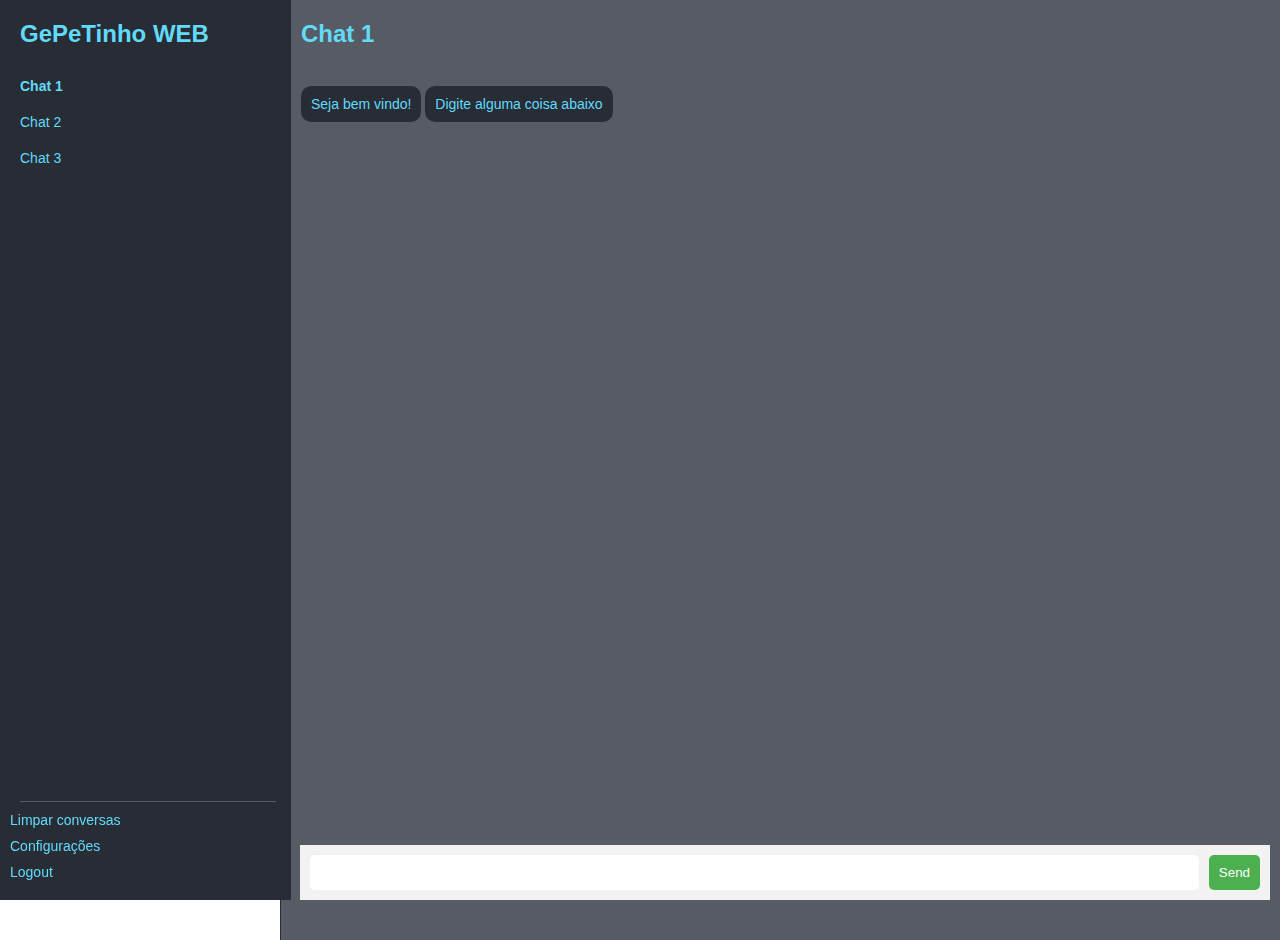
==== index.html @ 8f34c30c "Add files via upload" ====
<!DOCTYPE html>
<html>
<head>
  <title>Chat App</title>
  <link rel="stylesheet" type="text/css" href="styles.css">
  <script src="script.js"></script>
</head>
<body>
  <div class="sidebar">
    <h2>GePeTinho WEB</h2>
    <ul class="chat-list">
      <li class="active"><a href="#">Chat 1</a></li>
      <li><a href="#">Chat 2</a></li>
      <li><a href="#">Chat 3</a></li>
    </ul>
    <div class="settings">
      <hr class="my-line">
      <a href="#" class="clear">Limpar conversas</a>
      <a href="#" class="config">Configurações</a>
      <a href="logout.html" class="help">Logout</a>
    </div>
  </div>
  <div class="chat">
    <div class="chat-header">
      <h3>Chat 1</h3>
    </div>
    <div class="chat-messages">
      <div class="system-message">
        <p>Seja bem vindo!</p>
        <p>Digite alguma coisa abaixo</p>
      </div>
    </div>
    <div class="chat-container">
      <input type="text" class="chat-input">
      <button class="send-button">Send</button>
    </div>
  </div>
  <div id="settings-popup">
    <form>
      <label for="theme-light">Light Theme</label>
      <input type="radio" name="theme" id="theme-light" value="light">

      <label for="theme-dark">Dark Theme</label>
      <input type="radio" name="theme" id="theme-dark" value="dark">

      <button type="submit">Apply</button>
    </form>
  </div>
</body>
</html>
---- styles.css ----
/* Definindo estilos gerais */

body {
  margin: 0;
  padding: 0;
  font-family: Arial, sans-serif;
  font-size: 14px;
  }

  :root {
    --primary-color: #61dafb;
    --secondary-color: #282c34;
    --border-color: #686969;
    --light-primary-color: #92e5fc;
    --light-secondary-color: #575b64;
    --darker-primary-color: #3691aa;
  }

  /* Adicionando borda entre as partes */
  .section {
    border: 1px solid var(--border-color);
    padding: 20px;
    margin-bottom: 20px;
  }
  
  /* Estilos para a barra lateral */
  
  .sidebar {
  position: fixed;
  top: 0;
  left: 0;
  bottom: 0;
  width: 250px;
  background-color: var(--secondary-color);
  color: var(--primary-color);
  padding: 20px;
  }
  
  .sidebar h2 {
  margin-top: 0;
  font-size: 24px;
  }
  
  .chat-list {
  list-style: none;
  margin: 0;
  padding: 0;
  }
  
  .chat-list li {
  margin: 0;
  padding: 10px 0;
  }

  .chat-list li a {
    text-decoration: none;
    color: inherit;
  }
  
  .chat-list li.active a {
  font-weight: bold;
  color: inherit;
  text-decoration: none;
  }
  
  .settings {
    position: fixed;
    bottom: 0;
    left: 0;
    width: 100%;
    padding: 10px;  
  }
  
  .settings a {
  display: block;
  margin-bottom: 10px;
  color: var(--primary-color);
  text-decoration: none;
  }
  
  .settings a:hover {
  text-decoration: underline;
  }
  
  /* Estilos para o chat */
  
  .chat {
    margin-left: calc(250px + 30px);
    padding: 20px;
    background-color: var(--light-secondary-color);
    height: 100vh;
    margin-top: 0;
    margin-bottom: 0;
  }
  
  .chat-header {
  margin-bottom: 20px;
  }
  
  .chat-header h3 {
  margin-top: 0;
  font-size: 24px;
  color: var(--primary-color)
  }
  
  .chat-messages {
  height: 400px;
  overflow-y: scroll;
  }
  
  .user-message {
  margin-bottom: 20px;
  }
  
  .user-message p {
  background-color: var(--primary-color);
  color: var(--secondary-color);
  border-radius: 10px;
  padding: 10px;
  display: inline-block;
  max-width: 80%;
  }
  
  .system-message {
  margin-bottom: 20px;
  }
  
  .system-message img {
  display: block;
  margin-bottom: 10px;
  max-width: 100%;
  }
  
  .system-message p {
  background-color: var(--secondary-color);
  color: var(--primary-color);
  border-radius: 10px;
  padding: 10px;
  display: inline-block;
  }
  
  .chat-container {
    display: flex;
    flex-direction: row;
    justify-content: space-between;
    align-items: center;
    position: fixed;
    bottom: 0px;
    left: 300px;
    right: 10px;
    padding: 10px;
    background-color: #f2f2f2;

  }
  
  .chat-input {
    flex: 1;
    margin-right: 10px;
    padding: 10px;
    border: none;
    border-radius: 5px;
  }
  
  .send-button {
    background-color: #4CAF50;
    color: white;
    border: none;
    border-radius: 5px;
    padding: 10px;
    cursor: pointer;
  }
  
  /*
  .chat-input {
  margin-top: 20px;
  margin-bottom: 0px;
  }
  
  .chat-input input[type="text"] {
  width: calc(100% - 80px);
  padding: 10px;
  border: none;
  border-radius: 20px 0 0 20px;
  }
  
  .chat-input button {
  width: 80px;
  padding: 10px;
  border: none;
  background-color: var(--secondary-color);
  color: var(--primary-color);
  border-radius: 0 20px 20px 0;
  cursor: pointer;
  }
  
  .chat-input button:hover {
  background-color: #444;
  } 
  */
  
  /* Estilos para o pop-up de configurações */
  
  #settings-popup {
  display: none;
  position: fixed;
  top: 50%;
  left: 50%;
  background-color: var(--primary-color);
  padding: 20px;
  border: 1px solid #ccc;
  border-radius: 10px;
  z-index: 999;
  }
  
  #settings-popup label {
  display: block;
  margin-bottom: 10px;
  }
  
  #settings-popup button {
  display: block;
  margin-top: 20px;
  padding: 10px;
  border: none;
  background-color: var(--secondary-color);
  color: var(--primary-color);
  border-radius: 20px;
  cursor: pointer;
  }
  
  #settings-popup button:hover {
  background-color: #444;
  }
  
  /*.deve-se definir a largura e a altura máximas para a imagem, para garantir que ela não fique muito grande e distorça a aparência do chat. Podemos fazer isso usando o seletor .system-message img e adicionando as propriedades max-width e max-height:
*/
.system-message img {
  max-width: 100%;
  max-height: 200px;
}

#settings-popup {
  position: fixed;
  top: 0;
  left: 0;
  width: 100%;
  height: 100%;
  background-color: rgba(0, 0, 0, 0.5);
  display: none;
}

#settings-popup form {
  position: absolute;
  top: 50%;
  left: 50%;
  transform: translate(-50%, -50%);
  width: 300px;
  height: 200px;
  background-color: var(--secondary-color);
  padding: 20px;
  border-radius: 5px;
}

#settings-popup label {
  display: block;
  margin-bottom: 10px;
}

#settings-popup button[type="submit"] {
  display: block;
  margin-top: 20px;
  margin-left: auto;
  margin-right: auto;
  background-color: var(--primary-color);
  color: var(--secondary-color);
}

/* Definindo a borda para separar as partes */

.sidebar {
  border-right: 1px solid var(--secondary-color);
  }
  
  .chat {
  border-left: 1px solid var(--secondary-color);
  }

  .my-line {
    border: none;
    height: 1px;
    width: 20%;
    background-color: var(--light-secondary-color);
    margin: 10px;
    text-align: left;
  }
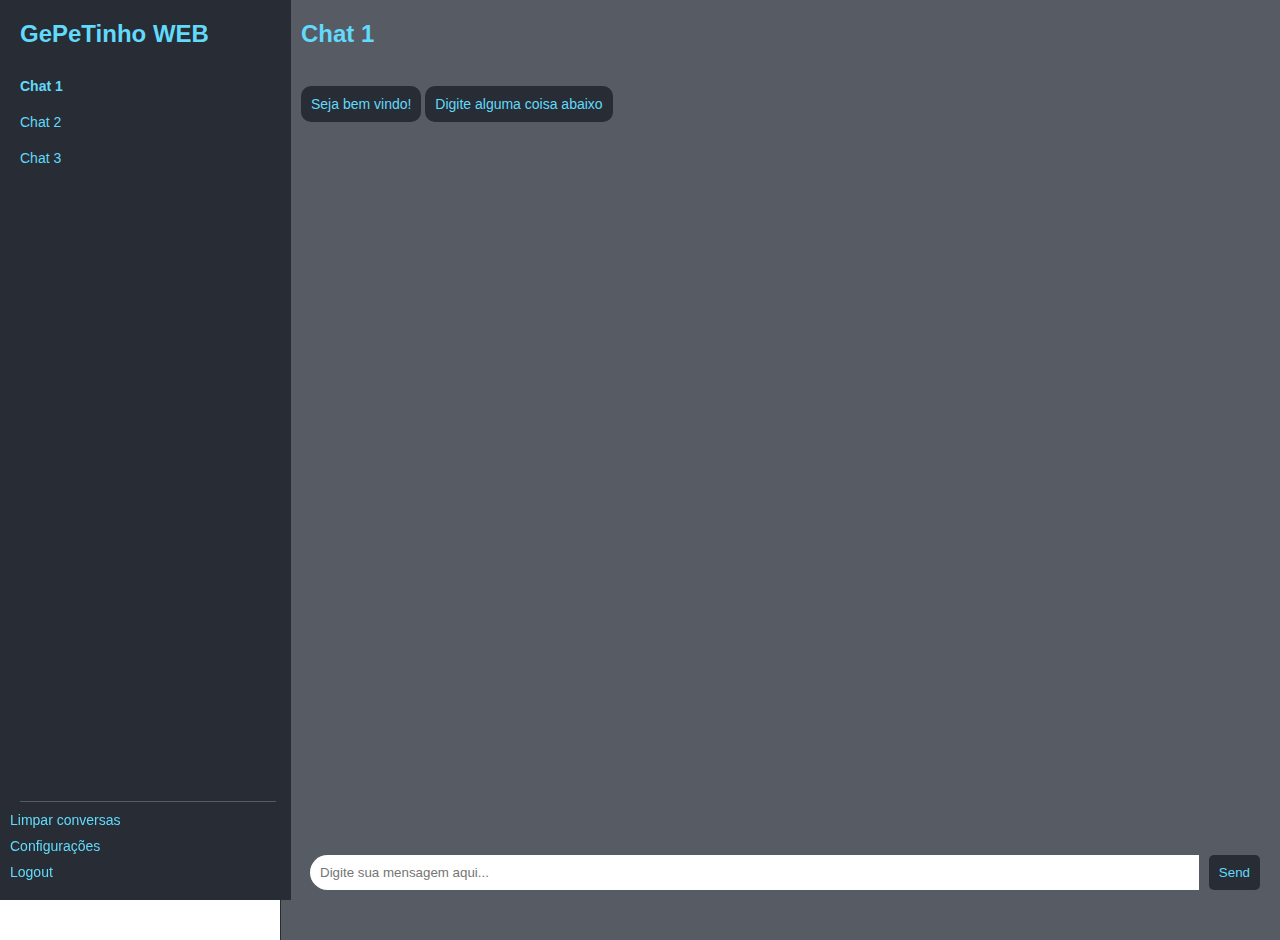
==== commit 2c6c00f6: "Update index.html" ====
--- a/index.html
+++ b/index.html
@@ -31,7 +31,7 @@
       </div>
     </div>
     <div class="chat-container">
-      <input type="text" class="chat-input">
+      <input type="text" class="chat-input" type="text" placeholder="Digite sua mensagem aqui...">
       <button class="send-button">Send</button>
     </div>
   </div>
--- a/styles.css
+++ b/styles.css
@@ -104,12 +104,12 @@
   }
   
   .chat-messages {
-  height: 400px;
+  height: 90vh;
   overflow-y: scroll;
   }
   
   .user-message {
-  margin-bottom: 20px;
+  margin-bottom: 5px;
   }
   
   .user-message p {
@@ -122,7 +122,7 @@
   }
   
   .system-message {
-  margin-bottom: 20px;
+  margin-bottom: 5px;
   }
   
   .system-message img {
@@ -149,7 +149,7 @@
     left: 300px;
     right: 10px;
     padding: 10px;
-    background-color: #f2f2f2;
+    background-color: var(--light-secondary-color);
 
   }
   
@@ -158,45 +158,18 @@
     margin-right: 10px;
     padding: 10px;
     border: none;
-    border-radius: 5px;
+    border-radius: 20px 0 0 20px;
+
   }
   
   .send-button {
-    background-color: #4CAF50;
-    color: white;
+    background-color: var(--secondary-color);
+    color: var(--primary-color);
     border: none;
     border-radius: 5px;
     padding: 10px;
     cursor: pointer;
   }
-  
-  /*
-  .chat-input {
-  margin-top: 20px;
-  margin-bottom: 0px;
-  }
-  
-  .chat-input input[type="text"] {
-  width: calc(100% - 80px);
-  padding: 10px;
-  border: none;
-  border-radius: 20px 0 0 20px;
-  }
-  
-  .chat-input button {
-  width: 80px;
-  padding: 10px;
-  border: none;
-  background-color: var(--secondary-color);
-  color: var(--primary-color);
-  border-radius: 0 20px 20px 0;
-  cursor: pointer;
-  }
-  
-  .chat-input button:hover {
-  background-color: #444;
-  } 
-  */
   
   /* Estilos para o pop-up de configurações */
   
@@ -209,6 +182,7 @@
   padding: 20px;
   border: 1px solid #ccc;
   border-radius: 10px;
+  color: var(--primary-color);
   z-index: 999;
   }
   
@@ -293,4 +267,4 @@
     margin: 10px;
     text-align: left;
   }
-  +  
